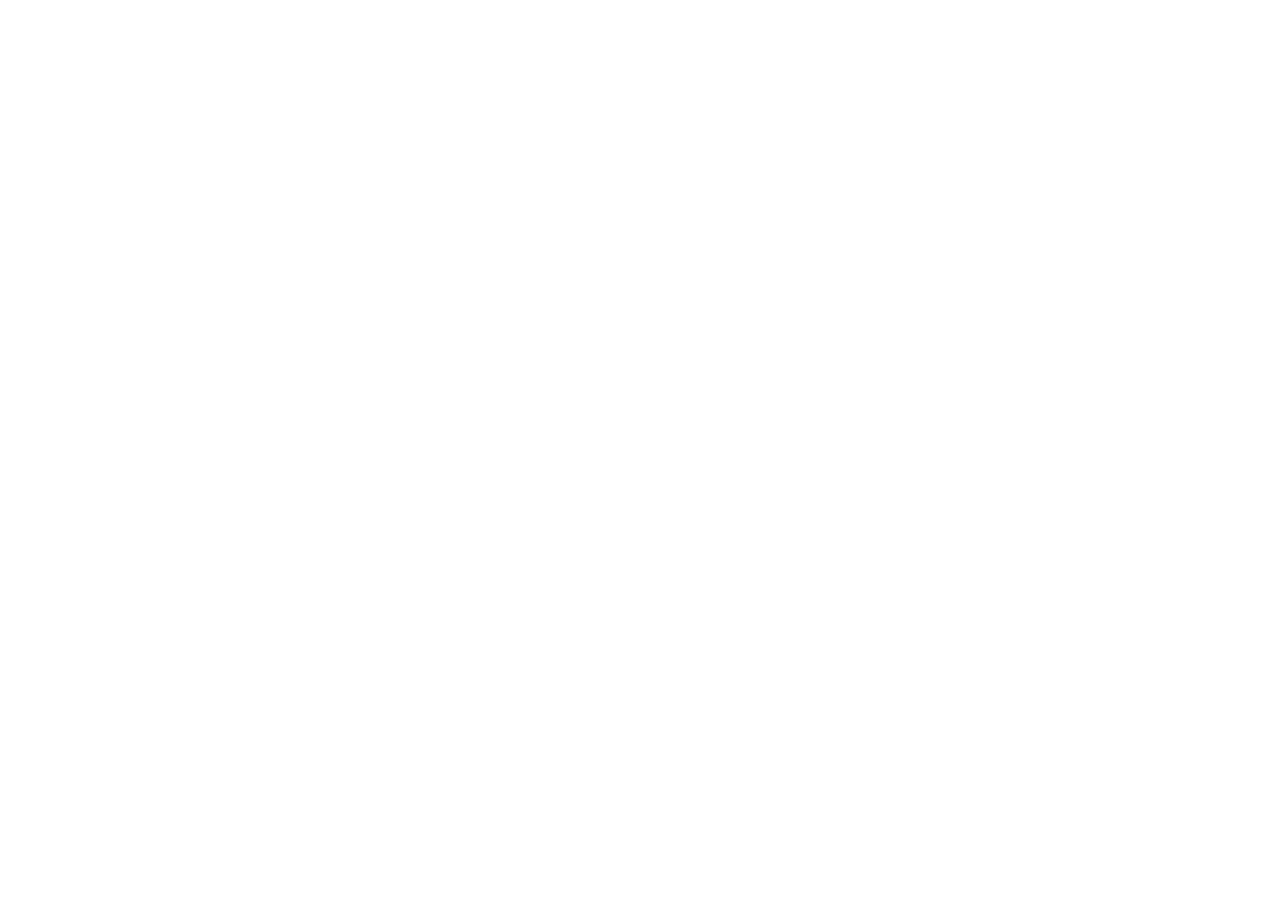
==== index.html @ 105ab5cd "1" ====
<!DOCTYPE html>
<html lang="en">
<head>
    <meta charset="UTF-8">
    <meta http-equiv="X-UA-Compatible" content="IE=edge">
    <meta name="viewport" content="width=device-width, initial-scale=1.0">
    <title>Document</title>
</head>
<body>
    
</body>
</html>
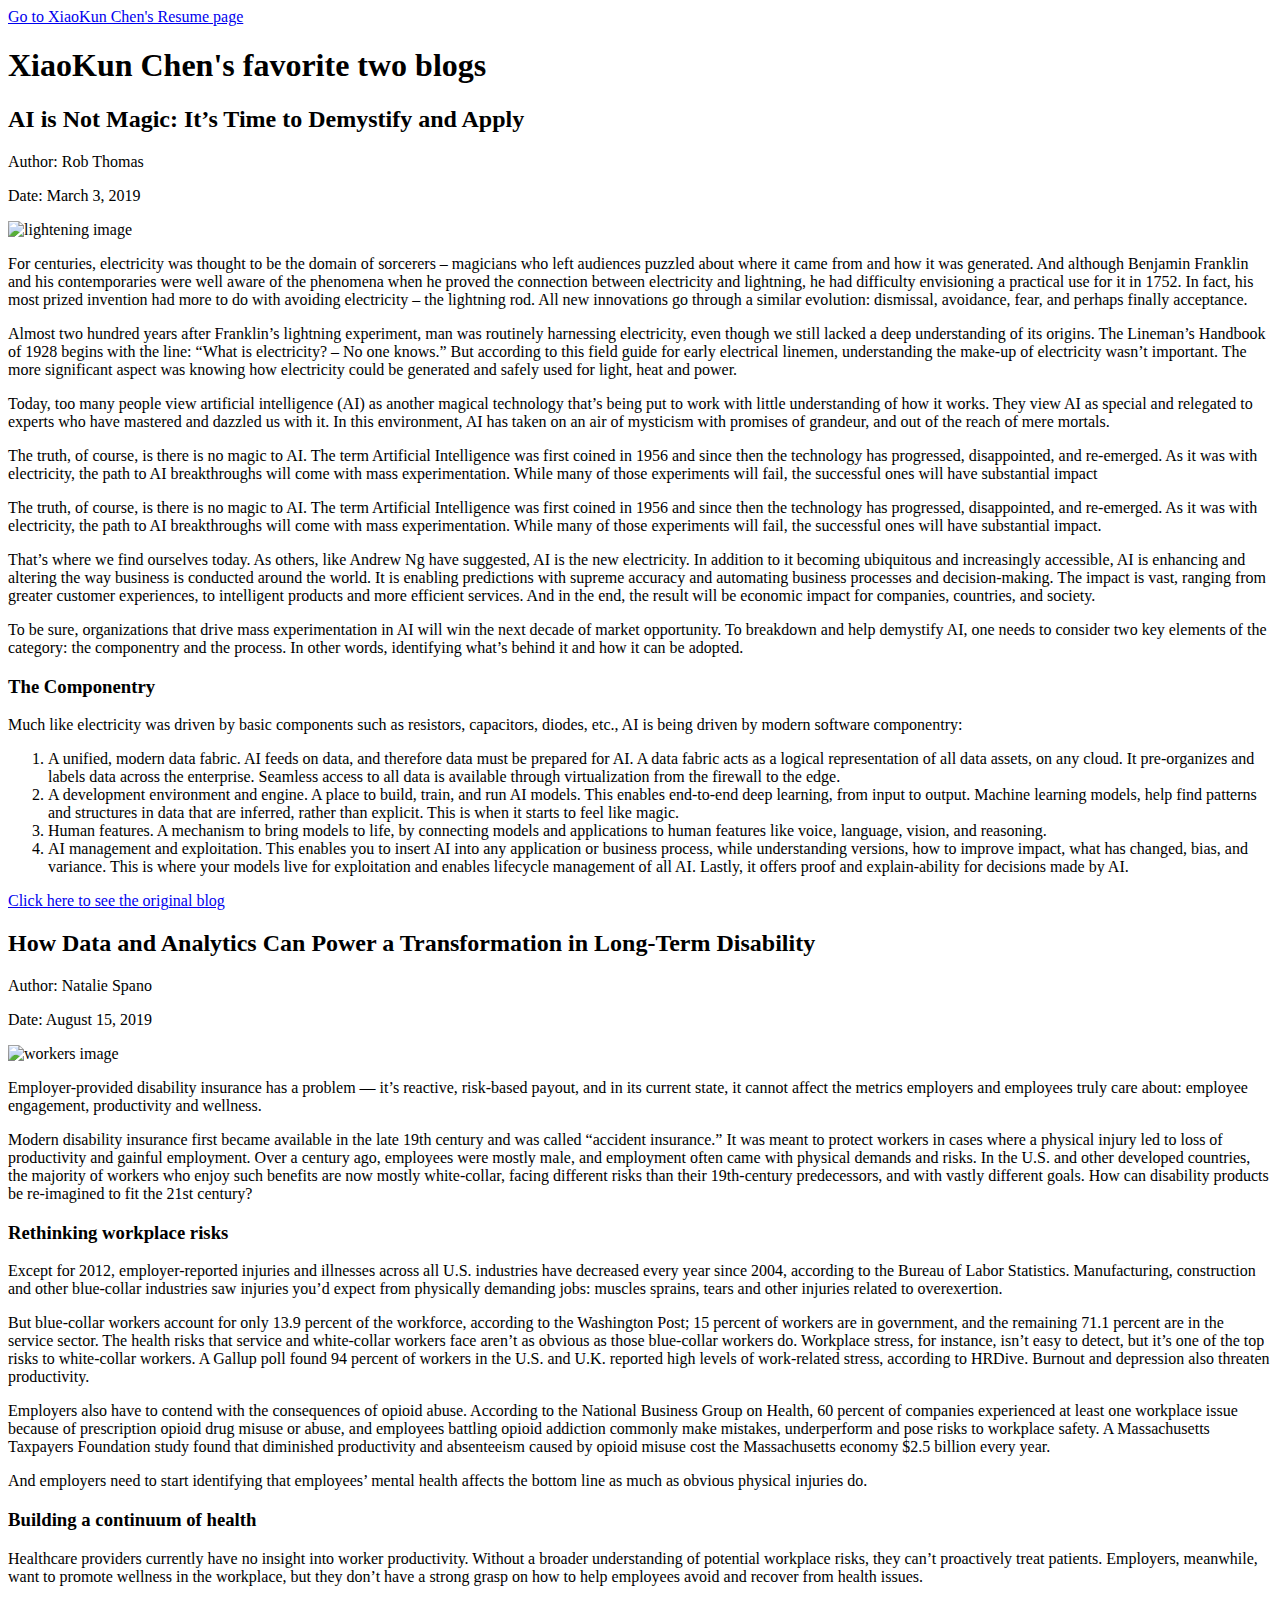
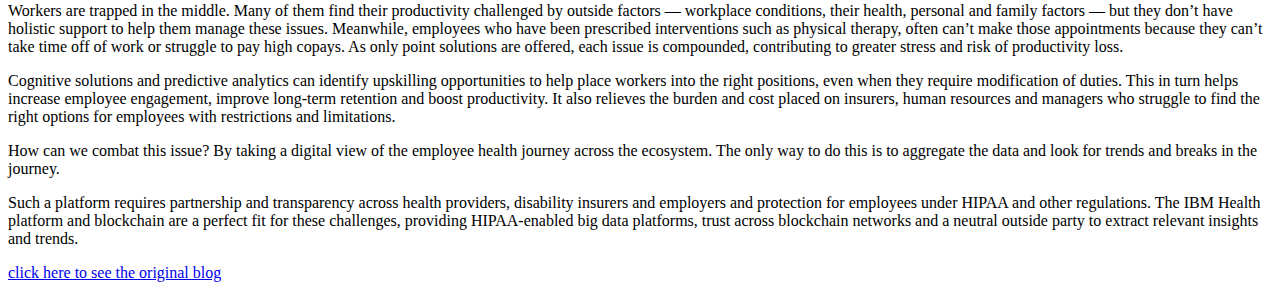
==== commit 72315886: "changes" ====
--- a/index.html
+++ b/index.html
@@ -4,9 +4,133 @@
     <meta charset="UTF-8">
     <meta http-equiv="X-UA-Compatible" content="IE=edge">
     <meta name="viewport" content="width=device-width, initial-scale=1.0">
-    <title>Document</title>
+    <title>Two blogs</title>
 </head>
 <body>
-    
+    <nav>
+        <a href="https://papaya-cucurucho-bd6f7b.netlify.app">Go to XiaoKun Chen's Resume page</a>
+    </nav>
+    <header>
+        <h1>XiaoKun Chen's favorite two blogs</h1>
+    </header>
+    <section>
+        <article>
+            <h2>AI is Not Magic: It’s Time to Demystify and Apply</h2>
+            <p>Author: Rob Thomas</p>
+            <p>Date: <time datetime="2019-03-20"> March 3, 2019</time></p>
+
+            <p><img src="lightening.jpeg" alt="lightening image"></p>
+            <p>For centuries, electricity was thought to be the domain of sorcerers – 
+                magicians who left audiences puzzled about where it came from and how it was generated. 
+                And although Benjamin Franklin and his contemporaries were well aware of the phenomena when he proved the connection 
+                between electricity and lightning, he had difficulty envisioning a practical use for it in 1752. In fact, 
+                his most prized invention had more to do with avoiding electricity – the lightning rod. 
+                All new innovations go through a similar evolution: dismissal, avoidance, fear, and perhaps finally acceptance.</p>
+            <p>Almost two hundred years after Franklin’s lightning experiment, man was routinely harnessing electricity, 
+                even though we still lacked a deep understanding of its origins. The Lineman’s Handbook of 1928 begins with the line: 
+                “What is electricity? – No one knows.” But according to this field guide for early electrical linemen, 
+                understanding the make-up of electricity wasn’t important. 
+                The more significant aspect was knowing how electricity could be generated and safely used for light, heat and power.</p>
+            
+            <p>Today, too many people view artificial intelligence (AI) as another magical technology that’s being put to work with little 
+                understanding of how it works. They view AI as special and relegated to experts who have mastered and dazzled us with it. 
+                In this environment, AI has taken on an air of mysticism with promises of grandeur, and out of the reach of mere mortals.</p>
+
+            <p>The truth, of course, is there is no magic to AI. The term Artificial Intelligence was first coined in 1956 and since then
+                 the technology has progressed, disappointed, and re-emerged. As it was with electricity, the path to AI breakthroughs 
+                 will come with mass experimentation. 
+                While many of those experiments will fail, the successful ones will have substantial impact</p>
+
+            <p>The truth, of course, is there is no magic to AI. The term Artificial Intelligence was first coined in 1956 and since then 
+                the technology has progressed, disappointed, and re-emerged. As it was with electricity, the path to AI breakthroughs will come with mass experimentation. 
+                While many of those experiments will fail, the successful ones will have substantial impact.</p>
+
+            <p>That’s where we find ourselves today. As others, like Andrew Ng have suggested, AI is the new electricity. 
+                In addition to it becoming ubiquitous and increasingly accessible, AI is enhancing and altering the way business 
+                is conducted around the world. It is enabling predictions with supreme accuracy and automating business processes 
+                and decision-making. The impact is vast, ranging from greater customer experiences, to intelligent products and more efficient services. 
+                And in the end, the result will be economic impact for companies, countries, and society.</p>
+            
+            <p>To be sure, organizations that drive mass experimentation in AI will win the next decade of market opportunity.
+                To breakdown and help demystify AI, one needs to consider two key elements of the category: the componentry and the process. 
+                In other words, identifying what’s behind it and how it can be adopted.</p>
+            <h3>The Componentry</h3>
+            <p>Much like electricity was driven by basic components such as 
+                resistors, capacitors, diodes, etc., AI is being driven by modern software componentry:</p>
+            <ol>
+                <li>A unified, modern data fabric. AI feeds on data, and therefore data must be prepared for AI. 
+                    A data fabric acts as a logical representation of all data assets, on any cloud. 
+                    It pre-organizes and labels data across the enterprise. Seamless access 
+                    to all data is available through virtualization from the firewall to the edge.</li>
+                <li>A development environment and engine. A place to build, train, and run AI models. 
+                    This enables end-to-end deep learning, from input to output. Machine learning models, 
+                    help find patterns and structures in data that are inferred, rather than explicit. This is when it starts to feel like magic.</li>
+                <li>Human features. A mechanism to bring models to life, by connecting models and applications 
+                    to human features like voice, language, vision, and reasoning.</li>
+                <li>AI management and exploitation. This enables you to insert AI into any application or business process, 
+                    while understanding versions, how to improve impact, what has changed, bias, and variance. 
+                    This is where your models live for exploitation and enables lifecycle management of all AI. 
+                    Lastly, it offers proof and explain-ability for decisions made by AI.</li>
+            </ol>
+            <a href="https://www.ibm.com/blogs/think/2019/03/ai-is-not-magic/">Click here to see the original blog</a>
+        </article>
+        <article>
+            <h2>How Data and Analytics Can Power a Transformation in Long-Term Disability</h2>
+            <p>Author: Natalie Spano</p>
+            <p>Date: <time datetime="2019-08-15">August 15, 2019</time></p>
+
+            <p><img src="workers.jpeg" alt="workers image"></p>
+            <p>Employer-provided disability insurance has a problem — it’s reactive, risk-based payout, and in its current state, 
+                it cannot affect the metrics employers and employees truly care about: employee engagement, productivity and wellness.</p>
+            
+            <P>Modern disability insurance first became available in the late 19th century and was called “accident insurance.” 
+                It was meant to protect workers in cases where a physical injury led to loss of productivity and gainful employment. 
+                Over a century ago, employees were mostly male, and employment often came with physical demands and risks. 
+                In the U.S. and other developed countries, the majority of workers 
+                who enjoy such benefits are now mostly white-collar, facing different risks than their 19th-century predecessors, 
+                and with vastly different goals. How can disability products be re-imagined to fit the 21st century?</P>
+            <h3>Rethinking workplace risks</h3>
+            <p>Except for 2012, employer-reported injuries and illnesses across all U.S. industries have decreased every year since 2004, 
+                according to the Bureau of Labor Statistics. Manufacturing, construction and other blue-collar 
+                industries saw injuries you’d expect from physically demanding jobs: muscles sprains, tears and other injuries related 
+                to overexertion.</p>
+            
+            <p>But blue-collar workers account for only 13.9 percent of the workforce, according to the Washington Post; 15 percent of workers are in government, and the remaining 71.1 
+                percent are in the service sector. The health risks that service and white-collar workers face aren’t as obvious as those blue-collar
+                 workers do. Workplace stress, for instance, isn’t easy to detect, but it’s one of the top risks to white-collar workers. A 
+                 Gallup poll found 94 percent of workers in the U.S. and U.K. reported high levels of work-related stress, according to HRDive. 
+                 Burnout and depression also threaten productivity.</p>
+            
+            <p>Employers also have to contend with the consequences of opioid abuse. According to the National Business Group on Health, 
+                60 percent of companies experienced at least one workplace issue because of prescription opioid drug misuse or abuse,
+                 and employees battling opioid addiction commonly make mistakes, underperform and pose risks to workplace safety. 
+                 A Massachusetts Taxpayers Foundation study found that diminished productivity and absenteeism caused by 
+                 opioid misuse cost the Massachusetts economy $2.5 billion every year.</p>
+            
+            <p>And employers need to start identifying that employees’ mental health affects the bottom line as much as obvious physical injuries do.</p>
+
+            <h3>Building a continuum of health</h3>
+            <p>Healthcare providers currently have no insight into worker productivity. Without a broader understanding of potential workplace risks, 
+                they can’t proactively treat patients. Employers, meanwhile, want to promote wellness in the workplace,
+                 but they don’t have a strong grasp on how to help employees avoid and recover from health issues.</p>
+            <p>Workers are trapped in the middle. Many of them find their productivity challenged by outside factors — workplace conditions,
+                 their health, personal and family factors — but they don’t have holistic support to help them manage these issues. Meanwhile, 
+                 employees who have been prescribed interventions such as physical therapy, often can’t make those appointments
+                  because they can’t take time off of work or struggle to pay high copays. As only point solutions are offered, each issue is 
+                  compounded, contributing to greater stress and risk of productivity loss.</p>
+            <p>Cognitive solutions and predictive analytics can identify upskilling opportunities to help place workers into the right positions, 
+                even when they require modification of duties. This in turn helps increase employee engagement, 
+                improve long-term retention and boost productivity. It also relieves the burden and cost placed on insurers, 
+                human resources and managers who struggle to find the right options for employees with restrictions and limitations.</p>
+            <p>How can we combat this issue? By taking a digital view of the employee health journey across the ecosystem. The only way to do this is to aggregate the data
+                 and look for trends and breaks in the journey.</p>
+            <p>Such a platform requires partnership and transparency across health providers, disability insurers and employers and 
+                protection for employees under HIPAA and other regulations. The IBM Health platform and blockchain are a perfect fit for 
+                these challenges, providing HIPAA-enabled big data platforms, trust across blockchain networks and a neutral outside party
+                 to extract relevant insights and trends.</p>
+            <a href="https://www.ibm.com/blogs/think/2019/08/how-data-and-analytics-can-power-a-transformation-in-long-term-disability/">
+            click here to see the original blog</a>
+        </article>
+    </section>
 </body>
 </html>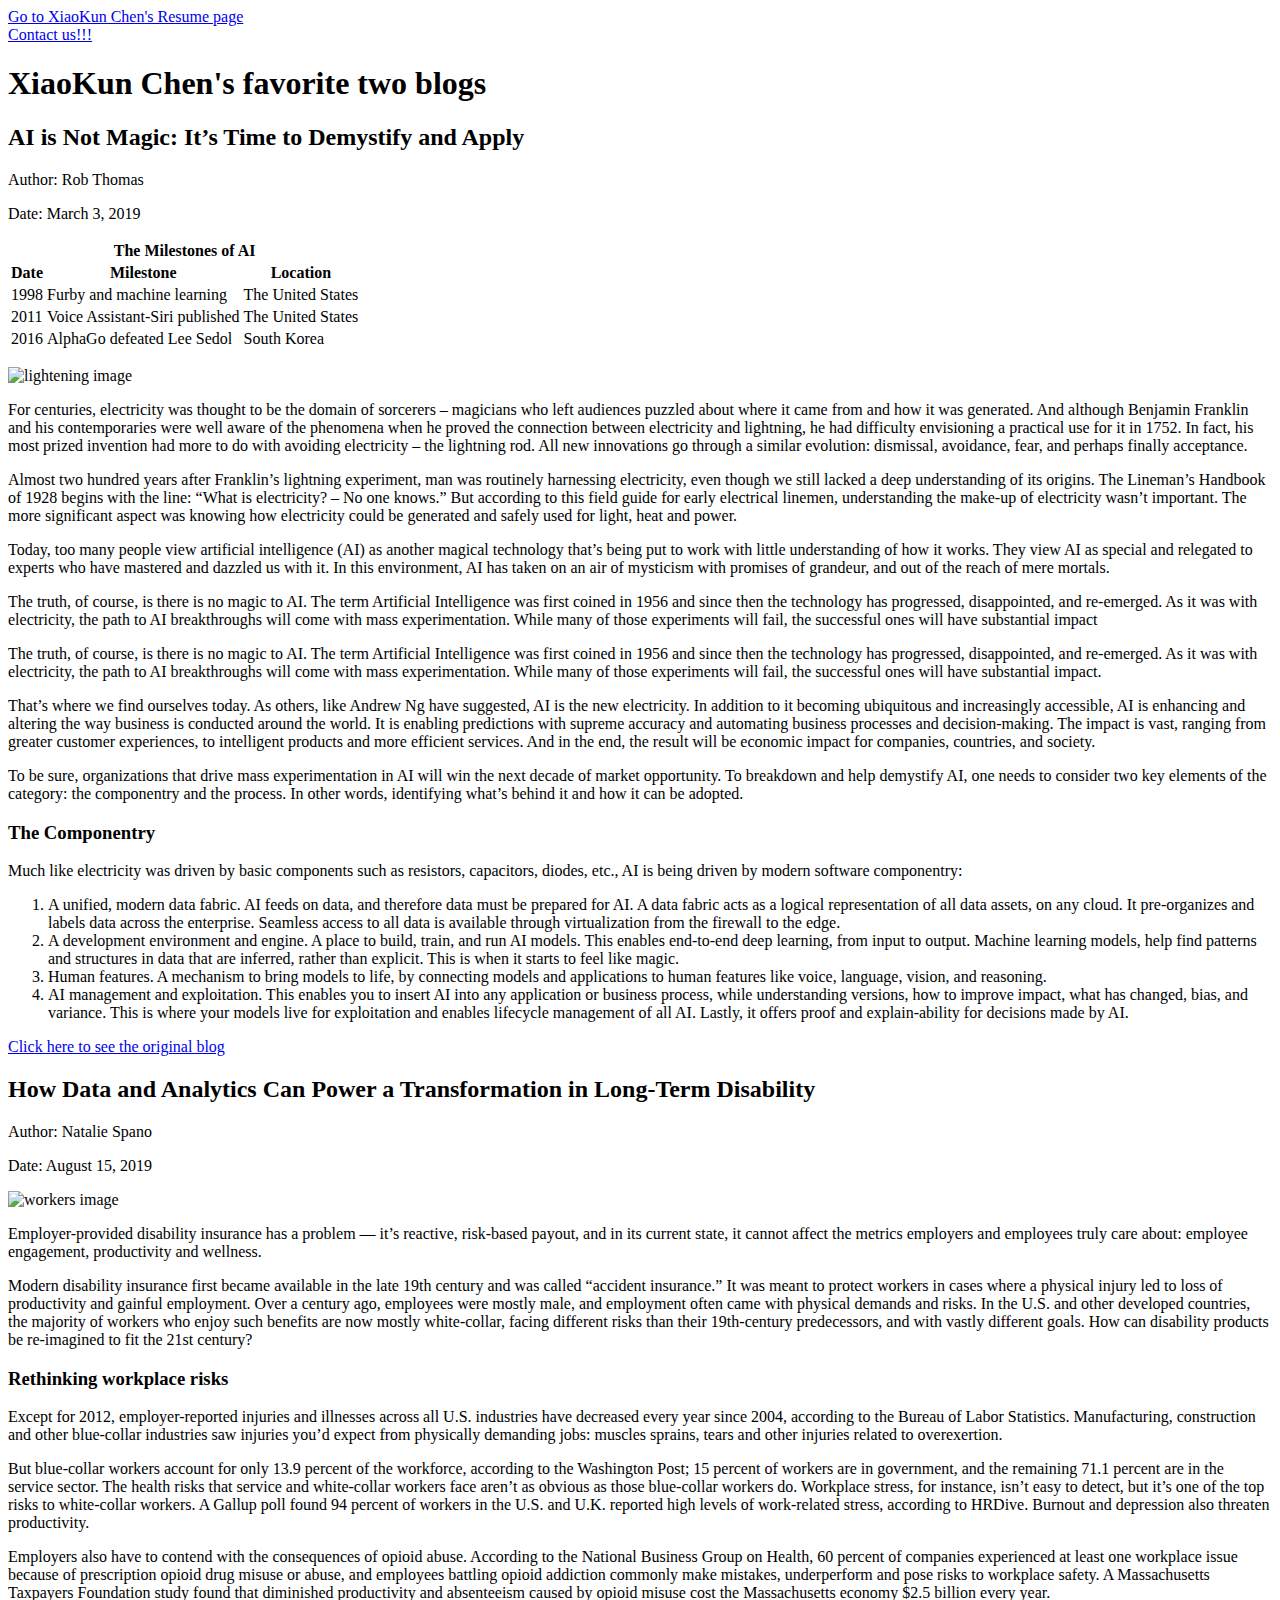
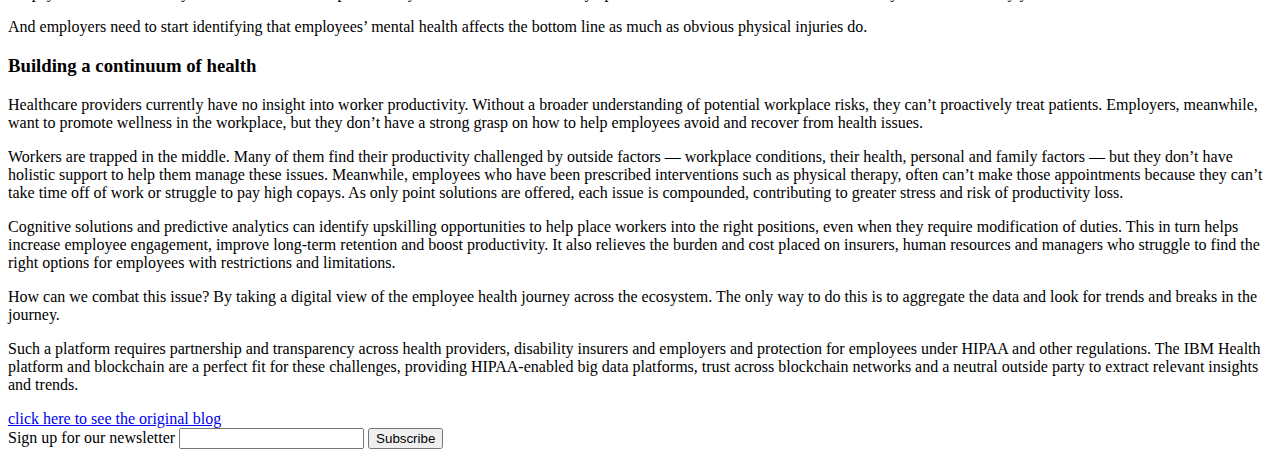
==== commit 0c5896c8: "changes3" ====
--- a/index.html
+++ b/index.html
@@ -8,7 +8,8 @@
 </head>
 <body>
     <nav>
-        <a href="https://papaya-cucurucho-bd6f7b.netlify.app">Go to XiaoKun Chen's Resume page</a>
+        <a href="https://papaya-cucurucho-bd6f7b.netlify.app">Go to XiaoKun Chen's Resume page</a><br>
+        <a href="https://stately-otter-fe8f11.netlify.app">Contact us!!!</a>
     </nav>
     <header>
         <h1>XiaoKun Chen's favorite two blogs</h1>
@@ -18,6 +19,35 @@
             <h2>AI is Not Magic: It’s Time to Demystify and Apply</h2>
             <p>Author: Rob Thomas</p>
             <p>Date: <time datetime="2019-03-20"> March 3, 2019</time></p>
+            <table>
+                <thead>
+                    <tr>
+                        <th colspan="3">The Milestones of AI</th>
+                    </tr>
+                </thead>
+                <tbody>
+                    <tr>
+                        <th>Date</th>
+                        <th>Milestone</th>
+                        <th>Location</th>
+                    </tr>
+                    <tr>
+                        <td>1998</td>
+                        <td>Furby and machine learning</td>
+                        <td>The United States</td>
+                    </tr>
+                    <tr>
+                        <td>2011</td>
+                        <td>Voice Assistant-Siri published</td>
+                        <td>The United States</td>
+                    </tr>
+                    <tr>
+                        <td>2016</td>
+                        <td>AlphaGo defeated Lee Sedol</td>
+                        <td>South Korea</td>
+                    </tr>
+                </tbody>
+            </table>
 
             <p><img src="lightening.jpeg" alt="lightening image"></p>
             <p>For centuries, electricity was thought to be the domain of sorcerers – 
@@ -132,5 +162,14 @@
             click here to see the original blog</a>
         </article>
     </section>
+    <section>
+        <form>
+            <label>
+                Sign up for our newsletter
+                <input type="text">
+            </label>
+            <button>Subscribe</button>
+        </form>
+    </section>
 </body>
 </html>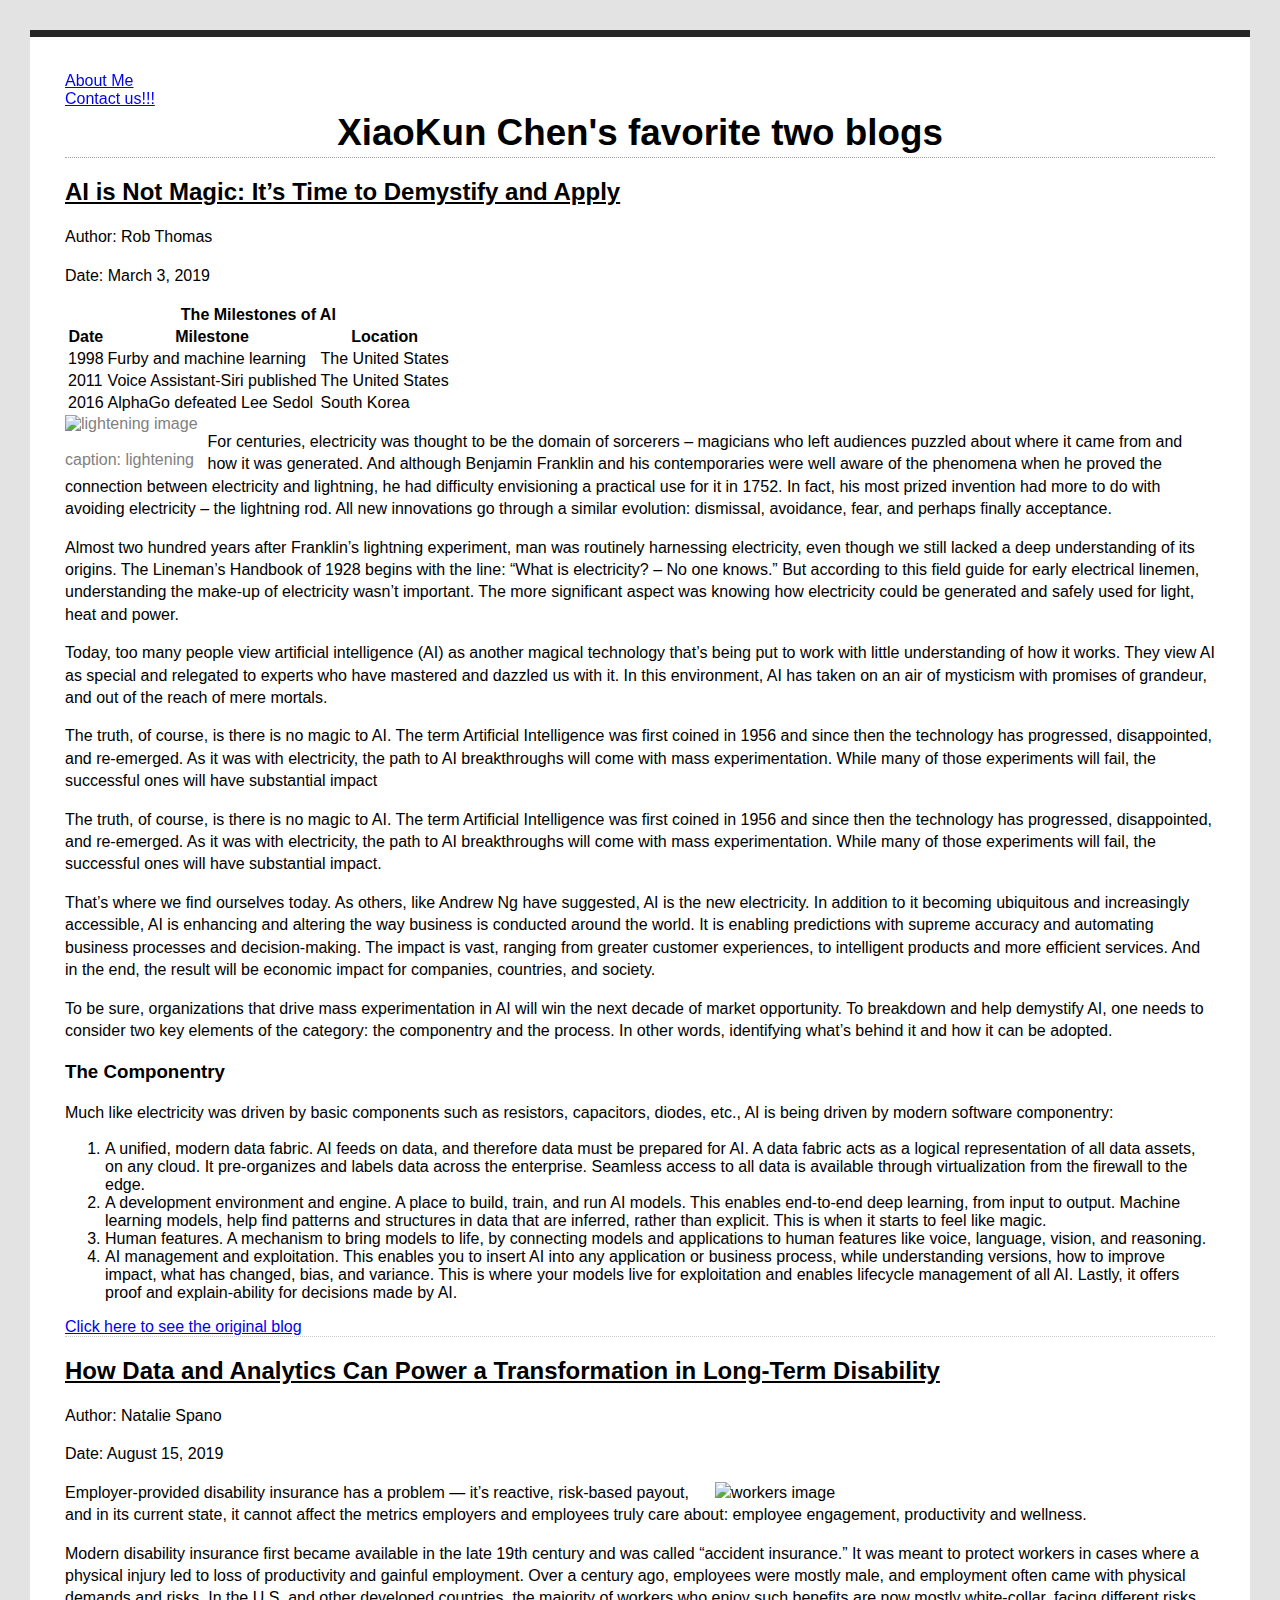
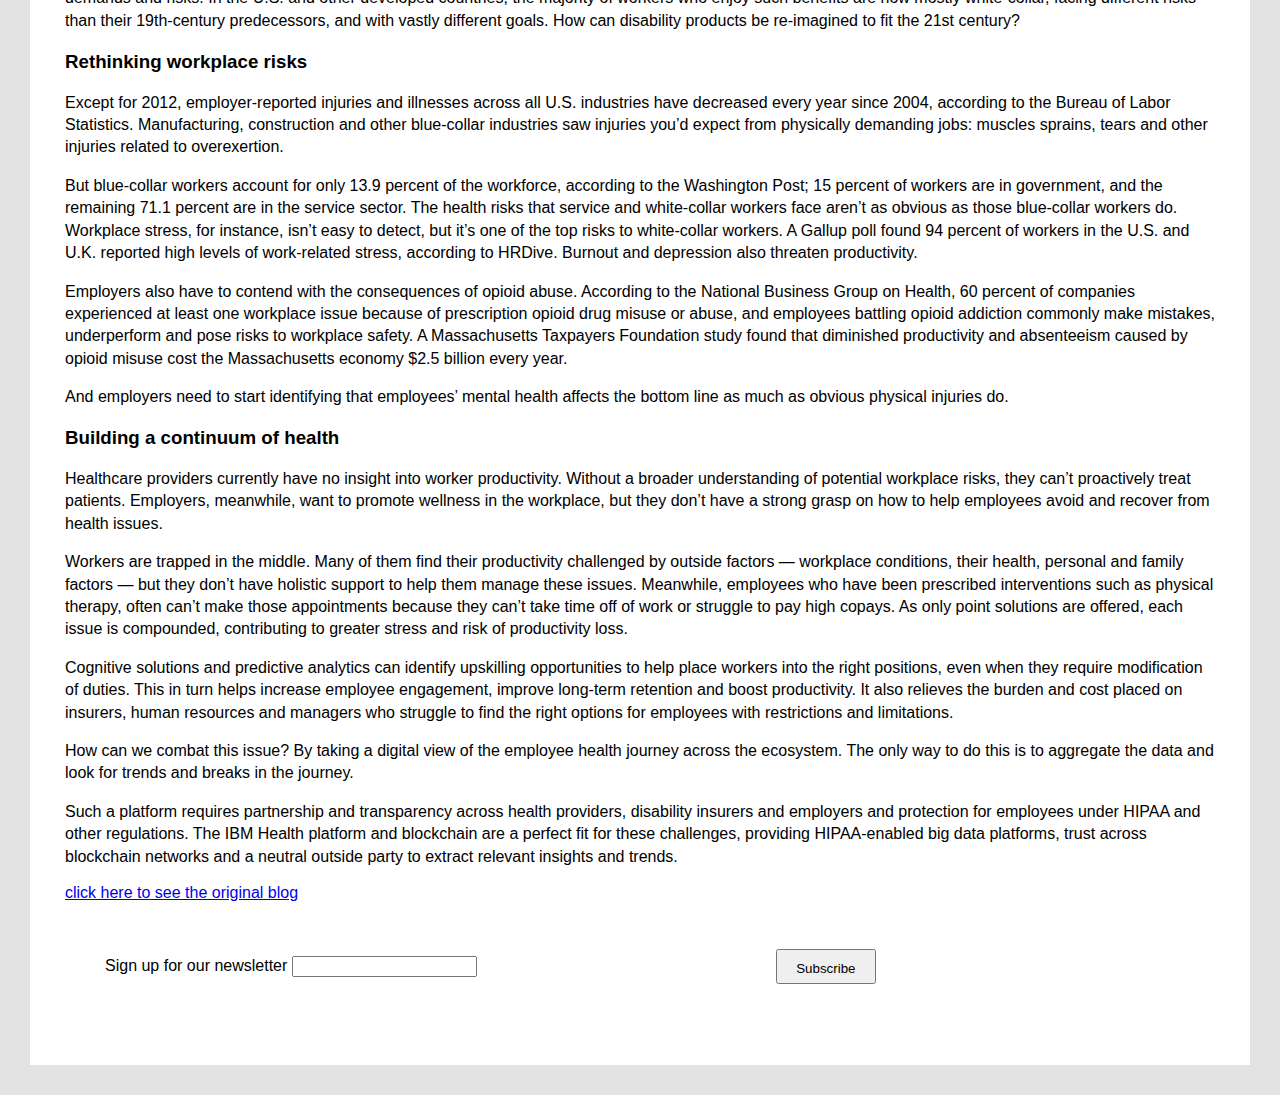
==== commit b334a061: "changes4" ====
--- a/index.html
+++ b/index.html
@@ -4,18 +4,19 @@
     <meta charset="UTF-8">
     <meta http-equiv="X-UA-Compatible" content="IE=edge">
     <meta name="viewport" content="width=device-width, initial-scale=1.0">
+    <link rel="stylesheet" href="style.css">
     <title>Two blogs</title>
 </head>
 <body>
-    <nav>
-        <a href="https://papaya-cucurucho-bd6f7b.netlify.app">Go to XiaoKun Chen's Resume page</a><br>
-        <a href="https://stately-otter-fe8f11.netlify.app">Contact us!!!</a>
+    <nav class="position-display">
+        <a href="about.html" target="resume">About Me</a><br>
+        <a href="contact.html" target="contact">Contact us!!!</a>
     </nav>
     <header>
         <h1>XiaoKun Chen's favorite two blogs</h1>
     </header>
-    <section>
-        <article>
+    <section id="content">
+        <article class="content-post">
             <h2>AI is Not Magic: It’s Time to Demystify and Apply</h2>
             <p>Author: Rob Thomas</p>
             <p>Date: <time datetime="2019-03-20"> March 3, 2019</time></p>
@@ -48,8 +49,11 @@
                     </tr>
                 </tbody>
             </table>
+            
+            <div>
+                <img src="lightening.jpeg" alt="lightening image" id="lightening"><br>caption: lightening
+            </div>
 
-            <p><img src="lightening.jpeg" alt="lightening image"></p>
             <p>For centuries, electricity was thought to be the domain of sorcerers – 
                 magicians who left audiences puzzled about where it came from and how it was generated. 
                 And although Benjamin Franklin and his contemporaries were well aware of the phenomena when he proved the connection 
@@ -102,14 +106,14 @@
                     This is where your models live for exploitation and enables lifecycle management of all AI. 
                     Lastly, it offers proof and explain-ability for decisions made by AI.</li>
             </ol>
-            <a href="https://www.ibm.com/blogs/think/2019/03/ai-is-not-magic/">Click here to see the original blog</a>
+            <a href="https://www.ibm.com/blogs/think/2019/03/ai-is-not-magic/" target="oriblog">Click here to see the original blog</a>
         </article>
         <article>
             <h2>How Data and Analytics Can Power a Transformation in Long-Term Disability</h2>
             <p>Author: Natalie Spano</p>
             <p>Date: <time datetime="2019-08-15">August 15, 2019</time></p>
 
-            <p><img src="workers.jpeg" alt="workers image"></p>
+            <p><img src="workers.jpeg" alt="workers image" id="workers"></p>
             <p>Employer-provided disability insurance has a problem — it’s reactive, risk-based payout, and in its current state, 
                 it cannot affect the metrics employers and employees truly care about: employee engagement, productivity and wellness.</p>
             
@@ -158,13 +162,13 @@
                 protection for employees under HIPAA and other regulations. The IBM Health platform and blockchain are a perfect fit for 
                 these challenges, providing HIPAA-enabled big data platforms, trust across blockchain networks and a neutral outside party
                  to extract relevant insights and trends.</p>
-            <a href="https://www.ibm.com/blogs/think/2019/08/how-data-and-analytics-can-power-a-transformation-in-long-term-disability/">
+            <a href="https://www.ibm.com/blogs/think/2019/08/how-data-and-analytics-can-power-a-transformation-in-long-term-disability/" target="oriblog">
             click here to see the original blog</a>
         </article>
     </section>
     <section>
         <form>
-            <label>
+            <label id="signup">
                 Sign up for our newsletter
                 <input type="text">
             </label>
--- a/style.css
+++ b/style.css
@@ -0,0 +1,82 @@
+html {
+    background: #e3e3e3;
+}
+
+body {
+font-family: Arial, Helvetica, sans-serif;
+margin: 30px;
+padding: 35px;
+color: black;
+border-top: 7px solid #272727;
+background: #fff;
+}
+
+h1 {
+    text-align: center;
+    font-size: 2.3em;
+    margin: 0.1em;
+}
+
+h2 {
+    text-decoration: underline;
+}
+
+p {
+    line-height: 1.4em;
+}
+
+#content {
+    border-top: 1px dotted rgb(163, 163, 163);
+}
+
+#signup {
+    line-height: 3em;
+}
+
+.content-post {
+    border-bottom: 1px dotted #ccc;
+}
+
+a[target]{
+    background-color: white;
+}
+
+img {
+    display: block;
+    margin-right: 0px;
+    margin-left: 0px;
+}
+
+.position-display {
+    position: sticky;
+    top:0;
+}
+
+
+#workers {
+    float: right;
+    width: 500px;
+    margin-left: 10px;
+}
+
+div {
+    float: left;
+    text-align: left;
+    margin-right: 10px;
+    color: gray;
+}
+
+form {
+    background:white;
+    display: flex;
+    padding: 20px;
+    margin: 20px;
+}
+
+button {
+    padding: 10px;
+    display: block;
+    margin:auto;
+    width: 100px;
+    height: 35px;
+}
